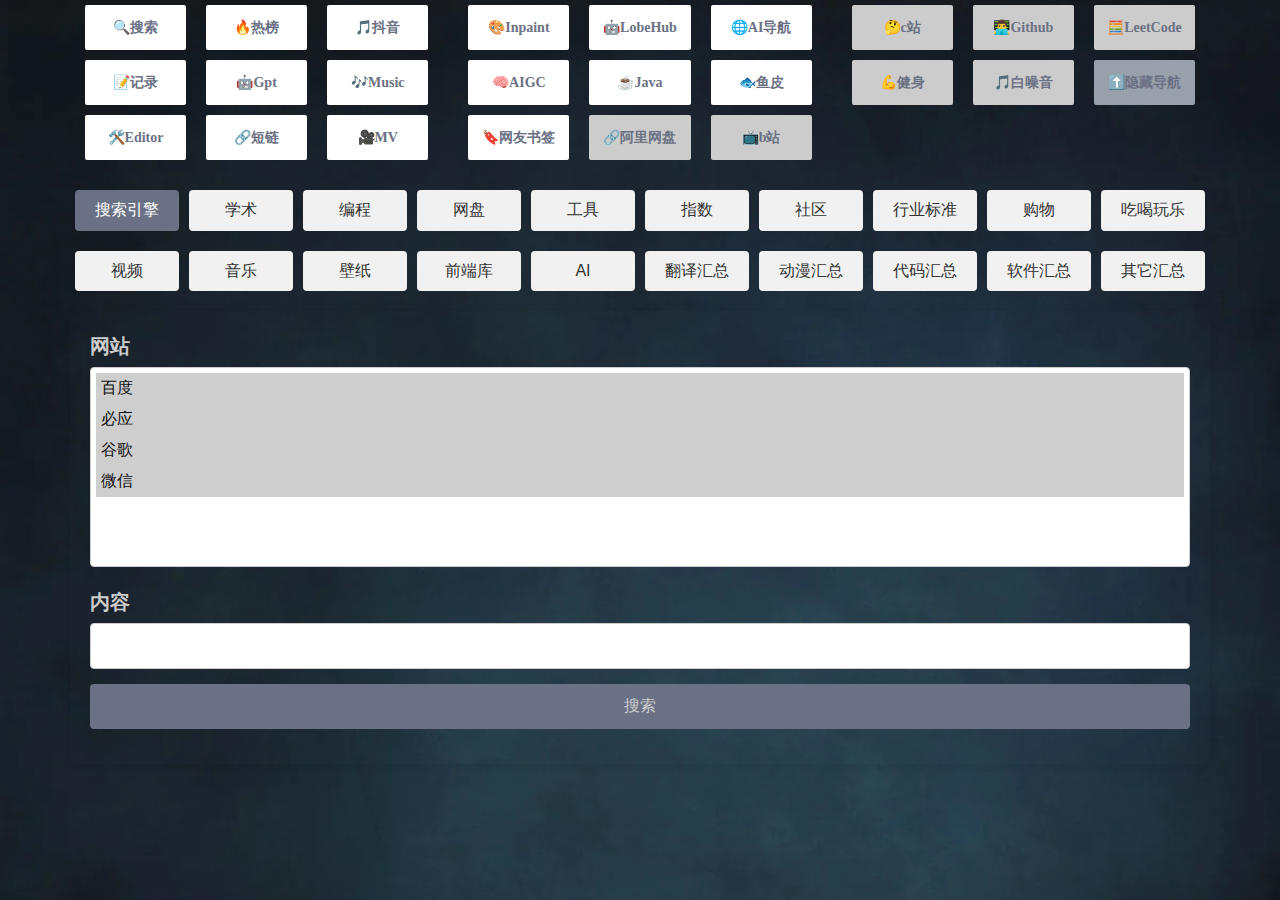
==== index.html @ 35c1d94c "1. 新增LeetCode" ====
<html lang="en">
<head>
    <meta charset="UTF-8">
    <title>导航页</title>
    <meta http-equiv="content-type" content="Cache-Control: no-cache, no-store, must-revalidate">
    <meta name="viewport" content="width=device-width, initial-scale=1.0, user-scalable=no, maximum-scale=1">
    <link href="css/http_cdn.bootcdn.net_ajax_libs_zui_1.9.1_css_zui.css" rel="stylesheet">
    <link rel="stylesheet" href="css/index.css">
    <link rel="shortcut icon" href="img/favicon.ico"/>
</head>
<div class="container nav1">
    <div class="row">
        <div class="col-md-4 col-sm-6 i-link-box head_nav1">
            <div class="row">
                <div class="col-xs-4">
                    <a class="link-list-a" href="#" title="在当前页打开 html/ccsearch.html">🔍搜索</a>
                </div>
                <div class="col-xs-4">
                    <a class="link-list-a" href="#" title="在当前页打开 html/cchotSearch.html">🔥热榜</a>
                </div>
                <div class="col-xs-4">
                    <a class="link-list-a" href="#" title="在当前页打开 https://githcc.github.io/video_douyin_java/">🎵抖音</a>
                </div>
                <div class="col-xs-4">
                    <a class="link-list-a" href="#" title="在当前页打开 https://githcc.github.io/remark/">📝记录</a>
                </div>
                <div class="col-xs-4">
                    <a class="link-list-a" href="#" title="在当前页打开 html/ccgpt.html">🤖Gpt</a>
                </div>
                <div class="col-xs-4">
                    <a class="link-list-a" href="#" title="在当前页打开 html/ccmusic.html">🎶Music</a>
                </div>
                <div class="col-xs-4">
                    <a class="link-list-a" href="#" title="在当前页打开 html/metaEditor.html">🛠️Editor</a>
                </div>
                <div class="col-xs-4">
                    <a class="link-list-a" href="#" title="在当前页打开 html/ccshortURL.html">🔗短链</a>
                </div>
                <div class="col-xs-4">
                    <a class="link-list-a" href="#" title="在当前页打开 html/MV.html">🎥MV</a>
                </div>
            </div>
        </div>
        <div class="col-md-4 col-sm-6 i-link-box head_nav2">
            <div class="row">
                <div class="col-xs-4">
                    <a class="link-list-a" href="#" title="在当前页打开 html/inpaint-web.html">🎨Inpaint</a>
                </div>
                <div class="col-xs-4">
                    <a class="link-list-a" href="#" title="在当前页打开 https://119.91.23.137:6060/welcome">🤖LobeHub</a>
                </div>
                <div class="col-xs-4">
                    <a class="link-list-a" href="#" title="在当前页打开 https://ai-bot.cn/">🌐AI导航</a>
                </div>
                <div class="col-xs-4">
                    <a class="link-list-a" href="#" title="在当前页打开 https://www.yuque.com/muzri/design/mo4hpm2eaxkkhig9">🧠AIGC</a>
                </div>
                <div class="col-xs-4">
                    <a class="link-list-a" href="#" title="在当前页打开 https://www.pdai.tech/md/interview/x-interview.html">☕Java</a>
                </div>
                <div class="col-xs-4">
                    <a class="link-list-a" href="#" title="在当前页打开 https://yuyuanweb.feishu.cn/wiki/SePYwTc9tipQiCktw7Uc7kujnCd">🐟鱼皮</a>
                </div>
                <div class="col-xs-4">
                    <a class="link-list-a" href="#" title="在当前页打开 https://githcc.github.io/navigation_html/bookmark.html">🔖网友书签</a>
                </div>
                <div class="col-xs-4">
                    <a class="link-list-a" target="_blank" href="https://zscc2022.feishu.cn/docx/Rc9hdVUE4o4DcRxdYnhcwTzdnsU">🔗阿里网盘</a>
                </div>
                <div class="col-xs-4">
                    <a class="link-list-a" target="_blank" href="https://space.bilibili.com/269093875/video">📺b站</a>
                </div>
            </div>
        </div>
        <div class="col-md-4 col-sm-6 i-link-box" style="display: block;">
            <div class="row">
                <div class="col-xs-4">
                    <a class="link-list-a" target="_blank" href="https://civitai.com/">🤔c站</a>
                </div>
                <div class="col-xs-4">
                    <a class="link-list-a" target="_blank" href="https://github.com/githcc?tab=repositories">👨‍💻Github</a>
                </div>
                <div class="col-xs-4">
                    <a class="link-list-a" target="_blank" href="https://leetcode.cn/studyplan/top-100-liked/">🧮LeetCode</a>
                </div>
                <div class="col-xs-4">
                    <a class="link-list-a" target="_blank" href="https://musclewiki.com/">💪健身</a>
                </div>
                <div class="col-xs-4">
                    <a class="link-list-a" target="_blank" href="https://mynoise.net">🎵白噪音</a>
                </div>
                <div class="col-xs-4">
                    <a class="link-list-a" href="#" onclick="toggleNav()">⬆️隐藏导航</a>
                </div>
            </div>
        </div>
    </div>
</div>

<div class="container nav2" style="display: none">
    <div class="row">
        <div class="col-md-4 col-sm-6 i-link-box" style="display: block;">
            <div class="row">
                <div class="col-xs-4">
                    <a class="link-list-a" href="#" onclick="toggleNav()">⬇️显示导航</a>
                </div>
            </div>
        </div>
    </div>
</div>
<iframe src="html/ccsearch.html" style="width:100%;border: none"></iframe>
<script src="js/index.js"></script>
<script type="text/javascript">
    (function(c,l,a,r,i,t,y){
        c[a]=c[a]||function(){(c[a].q=c[a].q||[]).push(arguments)};
        t=l.createElement(r);t.async=1;t.src="https://www.clarity.ms/tag/"+i;
        y=l.getElementsByTagName(r)[0];y.parentNode.insertBefore(t,y);
    })(window, document, "clarity", "script", "m4w8xqo2t0");
</script>
</html>
---- css/index.css ----
body {
    background-size: cover;
    background-repeat: no-repeat;
    background-attachment: fixed;
    background-position-x: center;
    background-image: url(../img/d12562dabc94ff6130521134133b5d3d.jpg);
}

.container{
    top: 0;
    padding: 5px;
    height: 50px;
}

.link-list-a {
    font-family: LXGW WenKai;
    color:inherit;
    font-weight: bold;
    font-size: 14px;
}

a[target] {
    background-color: #ccc;
}

a[onclick] {
    background-color: rgb(152, 160, 171);
}

.link-list-a{
    background: rgba(255,255,255,1);
    display: block;
    position: relative;
    margin-bottom: 10px;
    text-align: center;
    line-height: 45px;
    border-radius: 2px;
    font-size: 14px;
    color: #6b7184;
    overflow: hidden;
    text-overflow: ellipsis;
    white-space: nowrap;
    transition: all 0.3s ease;
    -moz-transition: all 0.3s ease; /* Firefox 4 */
    -webkit-transition: all 0.3s ease; /* Safari 和 Chrome */
    -o-transition: all 0.3s ease; /* Opera */
    text-decoration: none;
}

.link-list-a:hover {
    color: #FFF;
    font-size: 16px;
    font-weight: bold;
    background: #6b7184;
    text-decoration: none;
}

.link-list-a::after{
    display: none;
    position: absolute;
    width: 100%;
    background: #3384a2;
    border-radius: 2px;
    text-decoration: none;
}

button{
    font-family: LXGW WenKai;
    border: none;
    font-weight: bold;
    width: 80px;
    height: 40px;
    margin: 5px;
    font-size: 14px;
    background-color: rgba(255,255,255,1);
    color: #6b7184;
}

button:hover {
    color: rgba(255,255,255,1);
    font-size: 16px;
    font-weight: bold;
    background: #6b7184;
    text-decoration: none;
    transition: all 0.3s ease;
    -moz-transition: all 0.3s ease; /* Firefox 4 */
    -webkit-transition: all 0.3s ease; /* Safari 和 Chrome */
    -o-transition: all 0.3s ease; /* Opera */
}

select{
    font-family: LXGW WenKai;
    border: none;
    font-weight: bold;
    width: 80px;
    height: 40px;
    margin: 5px;
    font-size: 14px;
    text-decoration: none;
    color: #6b7184;
}

.desktop-only {
    display: none;
}

.head_nav1 {
    display: none;
}

.head_nav2 {
    display: none;
}

@media screen and (min-width: 800px) {
    .head_nav2 {
        display: block;
    }
}

@media screen and (min-width: 1000px) {
    .head_nav1 {
        display: block;
    }
}

@media screen and (min-width: 1800px) {
    .desktop-only {
        display: block;
    }
}
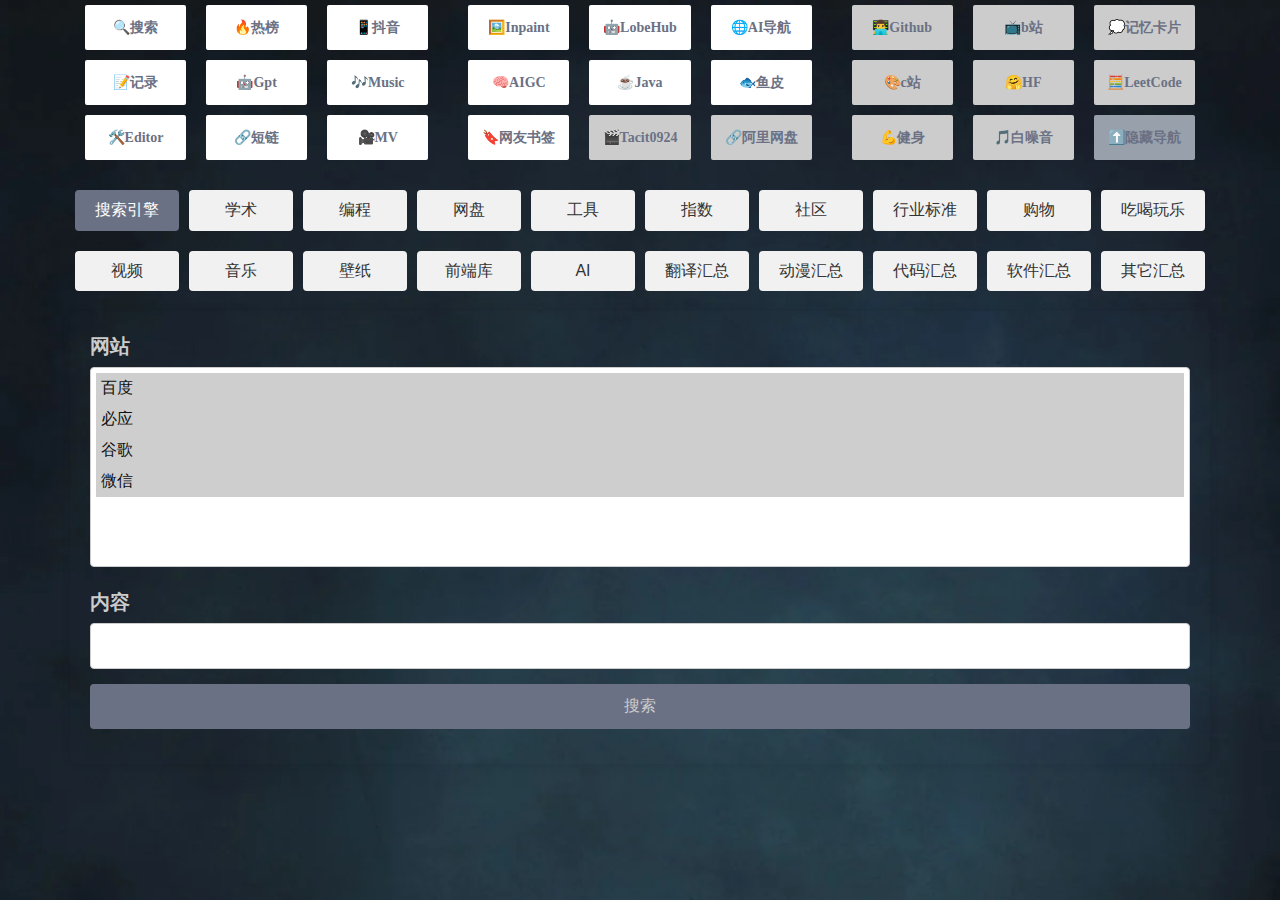
==== commit 73e9fe51: "1. 将导航页补全" ====
--- a/index.html
+++ b/index.html
@@ -19,7 +19,7 @@
                     <a class="link-list-a" href="#" title="在当前页打开 html/cchotSearch.html">🔥热榜</a>
                 </div>
                 <div class="col-xs-4">
-                    <a class="link-list-a" href="#" title="在当前页打开 https://githcc.github.io/video_douyin_java/">🎵抖音</a>
+                    <a class="link-list-a" href="#" title="在当前页打开 https://githcc.github.io/video_douyin_java/">📱️抖音</a>
                 </div>
                 <div class="col-xs-4">
                     <a class="link-list-a" href="#" title="在当前页打开 https://githcc.github.io/remark/">📝记录</a>
@@ -44,7 +44,7 @@
         <div class="col-md-4 col-sm-6 i-link-box head_nav2">
             <div class="row">
                 <div class="col-xs-4">
-                    <a class="link-list-a" href="#" title="在当前页打开 html/inpaint-web.html">🎨Inpaint</a>
+                    <a class="link-list-a" href="#" title="在当前页打开 html/inpaint-web.html">🖼️Inpaint</a>
                 </div>
                 <div class="col-xs-4">
                     <a class="link-list-a" href="#" title="在当前页打开 https://119.91.23.137:6060/welcome">🤖LobeHub</a>
@@ -65,20 +65,29 @@
                     <a class="link-list-a" href="#" title="在当前页打开 https://githcc.github.io/navigation_html/bookmark.html">🔖网友书签</a>
                 </div>
                 <div class="col-xs-4">
-                    <a class="link-list-a" target="_blank" href="https://zscc2022.feishu.cn/docx/Rc9hdVUE4o4DcRxdYnhcwTzdnsU">🔗阿里网盘</a>
+                    <a class="link-list-a" target="_blank" href="https://www.kdocs.cn/l/crpqQlvLvCuN">🎬Tacit0924</a>
                 </div>
                 <div class="col-xs-4">
-                    <a class="link-list-a" target="_blank" href="https://space.bilibili.com/269093875/video">📺b站</a>
+                    <a class="link-list-a" target="_blank" href="https://zscc2022.feishu.cn/docx/Rc9hdVUE4o4DcRxdYnhcwTzdnsU">🔗阿里网盘</a>
                 </div>
             </div>
         </div>
         <div class="col-md-4 col-sm-6 i-link-box" style="display: block;">
             <div class="row">
                 <div class="col-xs-4">
-                    <a class="link-list-a" target="_blank" href="https://civitai.com/">🤔c站</a>
+                    <a class="link-list-a" target="_blank" href="https://github.com/githcc?tab=repositories">👨‍💻Github</a>
                 </div>
                 <div class="col-xs-4">
-                    <a class="link-list-a" target="_blank" href="https://github.com/githcc?tab=repositories">👨‍💻Github</a>
+                    <a class="link-list-a" target="_blank" href="https://space.bilibili.com/269093875/video">📺b站</a>
+                </div>
+                <div class="col-xs-4">
+                    <a class="link-list-a" target="_blank" href="https://qingk.com/">💭️记忆卡片</a>
+                </div>
+                <div class="col-xs-4">
+                    <a class="link-list-a" target="_blank" href="https://civitai.com/">🎨c站</a>
+                </div>
+                <div class="col-xs-4">
+                    <a class="link-list-a" target="_blank" href="https://huggingface.co/">🤗HF</a>
                 </div>
                 <div class="col-xs-4">
                     <a class="link-list-a" target="_blank" href="https://leetcode.cn/studyplan/top-100-liked/">🧮LeetCode</a>
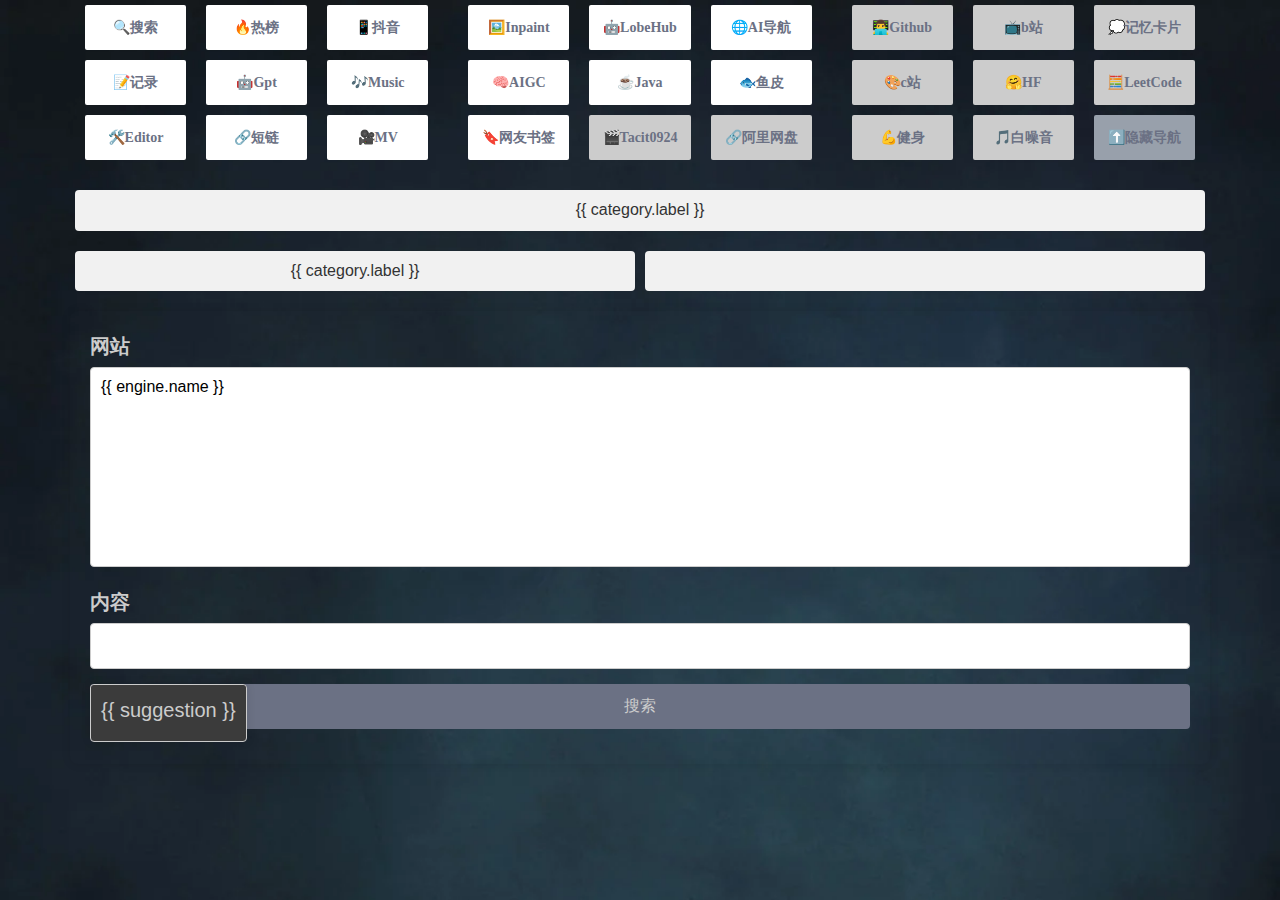
==== commit ad94359b: "1. 更新导航页" ====
--- a/index.html
+++ b/index.html
@@ -75,10 +75,10 @@
         <div class="col-md-4 col-sm-6 i-link-box" style="display: block;">
             <div class="row">
                 <div class="col-xs-4">
-                    <a class="link-list-a" target="_blank" href="https://github.com/githcc?tab=repositories">👨‍💻Github</a>
+                    <a class="link-list-a" target="_blank" href="https://github.com/githcc?tab=stars">👨‍💻Github</a>
                 </div>
                 <div class="col-xs-4">
-                    <a class="link-list-a" target="_blank" href="https://space.bilibili.com/269093875/video">📺b站</a>
+                    <a class="link-list-a" target="_blank" href="https://space.bilibili.com/269093875/favlist">📺b站</a>
                 </div>
                 <div class="col-xs-4">
                     <a class="link-list-a" target="_blank" href="https://qingk.com/">💭️记忆卡片</a>
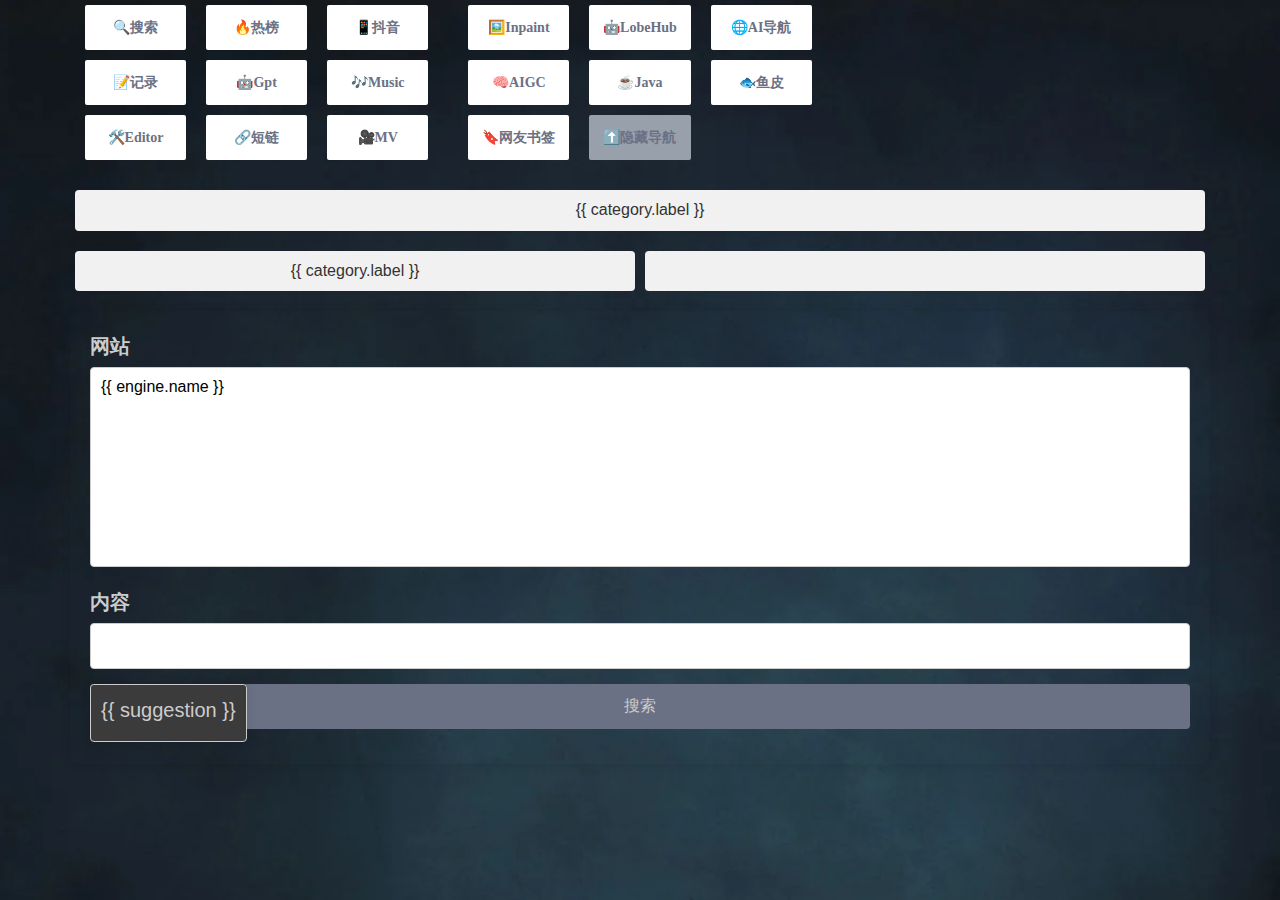
==== commit cbf02e4f: "1. 删除无法嵌入的网站，更多的使用浏览器书签" ====
--- a/index.html
+++ b/index.html
@@ -65,40 +65,6 @@
                     <a class="link-list-a" href="#" title="在当前页打开 https://githcc.github.io/navigation_html/bookmark.html">🔖网友书签</a>
                 </div>
                 <div class="col-xs-4">
-                    <a class="link-list-a" target="_blank" href="https://www.kdocs.cn/l/crpqQlvLvCuN">🎬Tacit0924</a>
-                </div>
-                <div class="col-xs-4">
-                    <a class="link-list-a" target="_blank" href="https://zscc2022.feishu.cn/docx/Rc9hdVUE4o4DcRxdYnhcwTzdnsU">🔗阿里网盘</a>
-                </div>
-            </div>
-        </div>
-        <div class="col-md-4 col-sm-6 i-link-box" style="display: block;">
-            <div class="row">
-                <div class="col-xs-4">
-                    <a class="link-list-a" target="_blank" href="https://github.com/githcc?tab=stars">👨‍💻Github</a>
-                </div>
-                <div class="col-xs-4">
-                    <a class="link-list-a" target="_blank" href="https://space.bilibili.com/269093875/favlist">📺b站</a>
-                </div>
-                <div class="col-xs-4">
-                    <a class="link-list-a" target="_blank" href="https://qingk.com/">💭️记忆卡片</a>
-                </div>
-                <div class="col-xs-4">
-                    <a class="link-list-a" target="_blank" href="https://civitai.com/">🎨c站</a>
-                </div>
-                <div class="col-xs-4">
-                    <a class="link-list-a" target="_blank" href="https://huggingface.co/">🤗HF</a>
-                </div>
-                <div class="col-xs-4">
-                    <a class="link-list-a" target="_blank" href="https://leetcode.cn/studyplan/top-100-liked/">🧮LeetCode</a>
-                </div>
-                <div class="col-xs-4">
-                    <a class="link-list-a" target="_blank" href="https://musclewiki.com/">💪健身</a>
-                </div>
-                <div class="col-xs-4">
-                    <a class="link-list-a" target="_blank" href="https://mynoise.net">🎵白噪音</a>
-                </div>
-                <div class="col-xs-4">
                     <a class="link-list-a" href="#" onclick="toggleNav()">⬆️隐藏导航</a>
                 </div>
             </div>
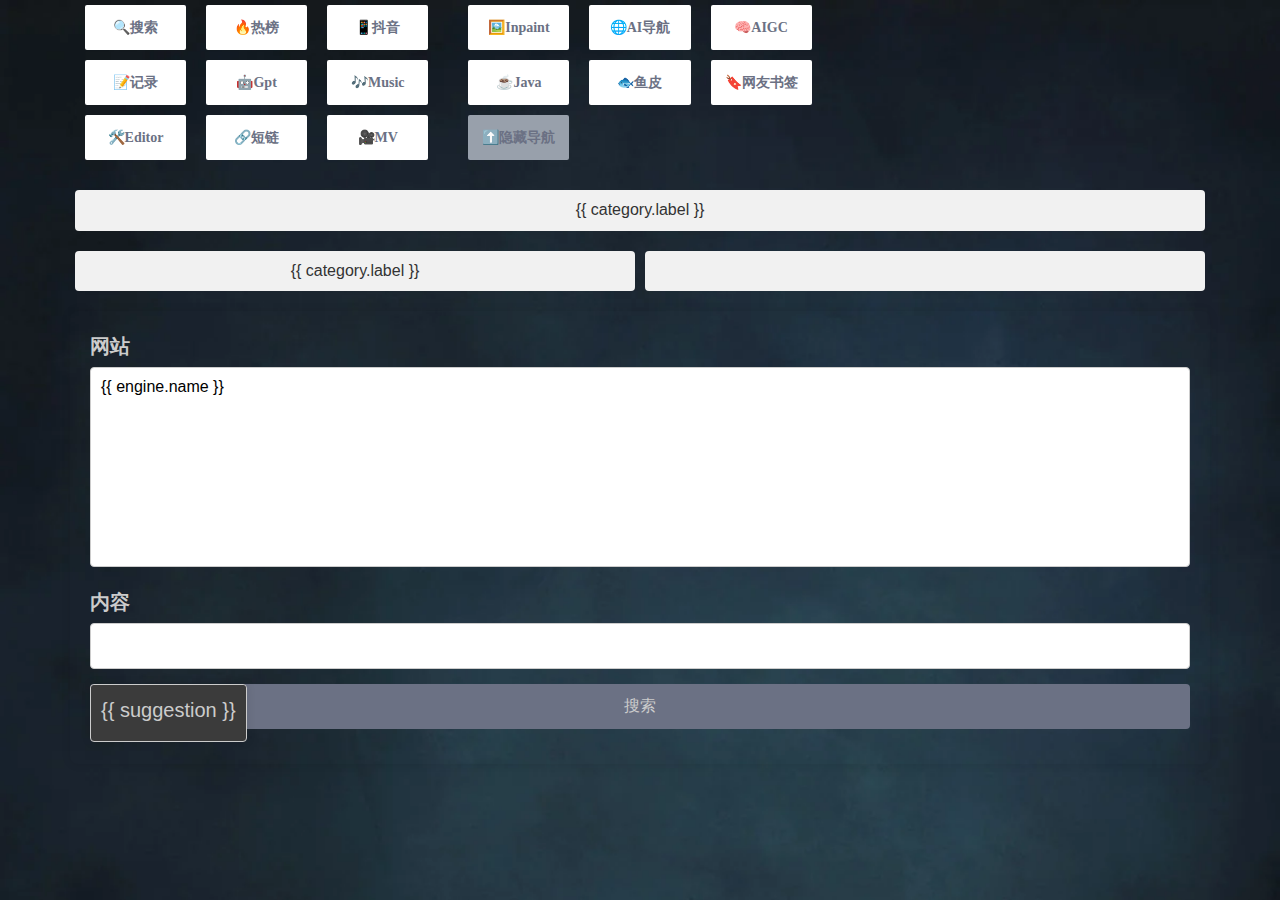
==== commit eaf445d6: "1. 移除LobeHub，因为已经有一个gpt了，目前api的接口都比较差，主要使用官网的" ====
--- a/index.html
+++ b/index.html
@@ -47,9 +47,6 @@
                     <a class="link-list-a" href="#" title="在当前页打开 html/inpaint-web.html">🖼️Inpaint</a>
                 </div>
                 <div class="col-xs-4">
-                    <a class="link-list-a" href="#" title="在当前页打开 https://119.91.23.137:6060/welcome">🤖LobeHub</a>
-                </div>
-                <div class="col-xs-4">
                     <a class="link-list-a" href="#" title="在当前页打开 https://ai-bot.cn/">🌐AI导航</a>
                 </div>
                 <div class="col-xs-4">
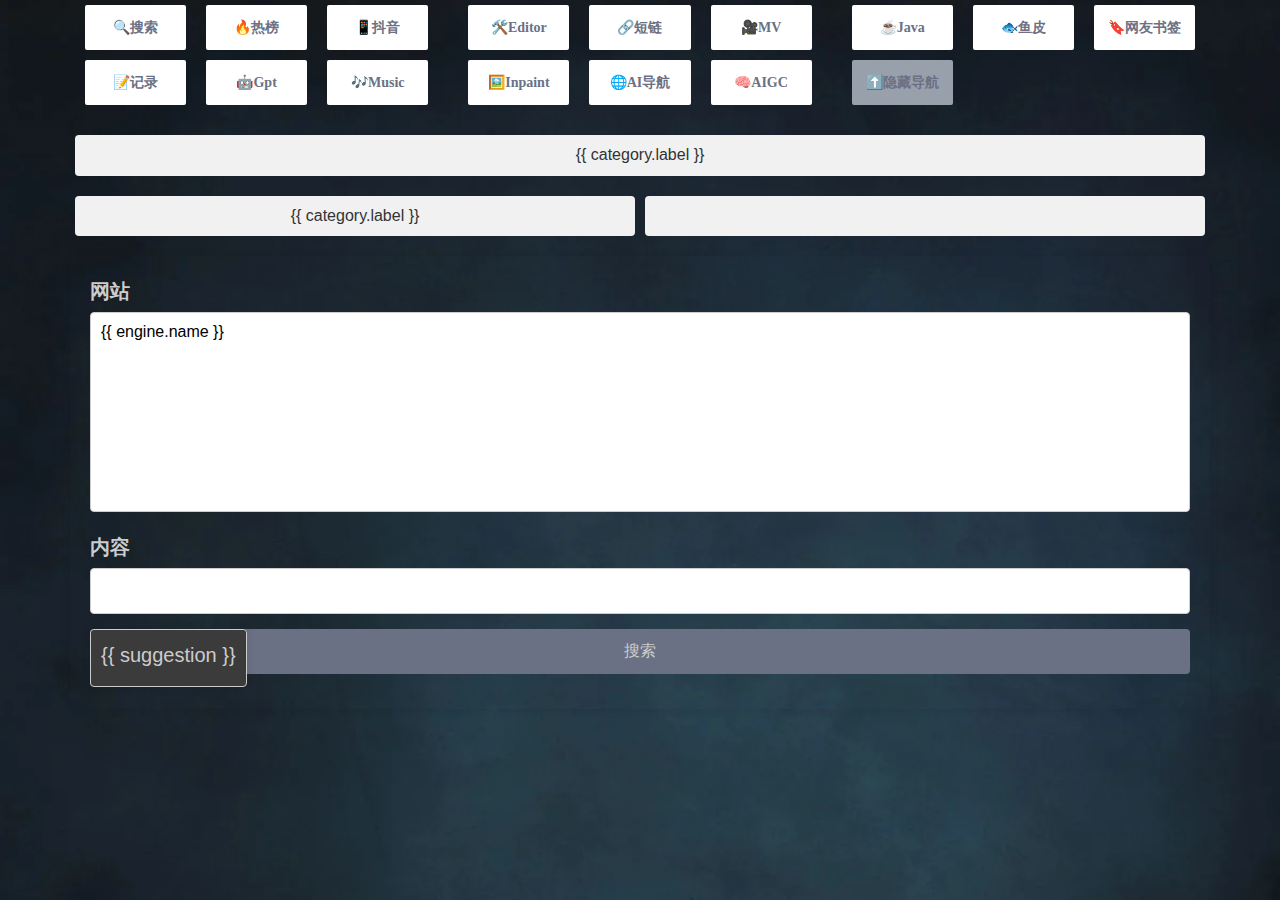
==== commit 1aeaf057: "1. 把导航菜单改为两行" ====
--- a/index.html
+++ b/index.html
@@ -30,6 +30,10 @@
                 <div class="col-xs-4">
                     <a class="link-list-a" href="#" title="在当前页打开 html/ccmusic.html">🎶Music</a>
                 </div>
+            </div>
+        </div>
+        <div class="col-md-4 col-sm-6 i-link-box head_nav2">
+            <div class="row">
                 <div class="col-xs-4">
                     <a class="link-list-a" href="#" title="在当前页打开 html/metaEditor.html">🛠️Editor</a>
                 </div>
@@ -39,10 +43,6 @@
                 <div class="col-xs-4">
                     <a class="link-list-a" href="#" title="在当前页打开 html/MV.html">🎥MV</a>
                 </div>
-            </div>
-        </div>
-        <div class="col-md-4 col-sm-6 i-link-box head_nav2">
-            <div class="row">
                 <div class="col-xs-4">
                     <a class="link-list-a" href="#" title="在当前页打开 html/inpaint-web.html">🖼️Inpaint</a>
                 </div>
@@ -52,6 +52,10 @@
                 <div class="col-xs-4">
                     <a class="link-list-a" href="#" title="在当前页打开 https://www.yuque.com/muzri/design/mo4hpm2eaxkkhig9">🧠AIGC</a>
                 </div>
+            </div>
+        </div>
+        <div class="col-md-4 col-sm-6 i-link-box" style="display: block;">
+            <div class="row">
                 <div class="col-xs-4">
                     <a class="link-list-a" href="#" title="在当前页打开 https://www.pdai.tech/md/interview/x-interview.html">☕Java</a>
                 </div>
@@ -66,6 +70,7 @@
                 </div>
             </div>
         </div>
+    </div>
     </div>
 </div>
 
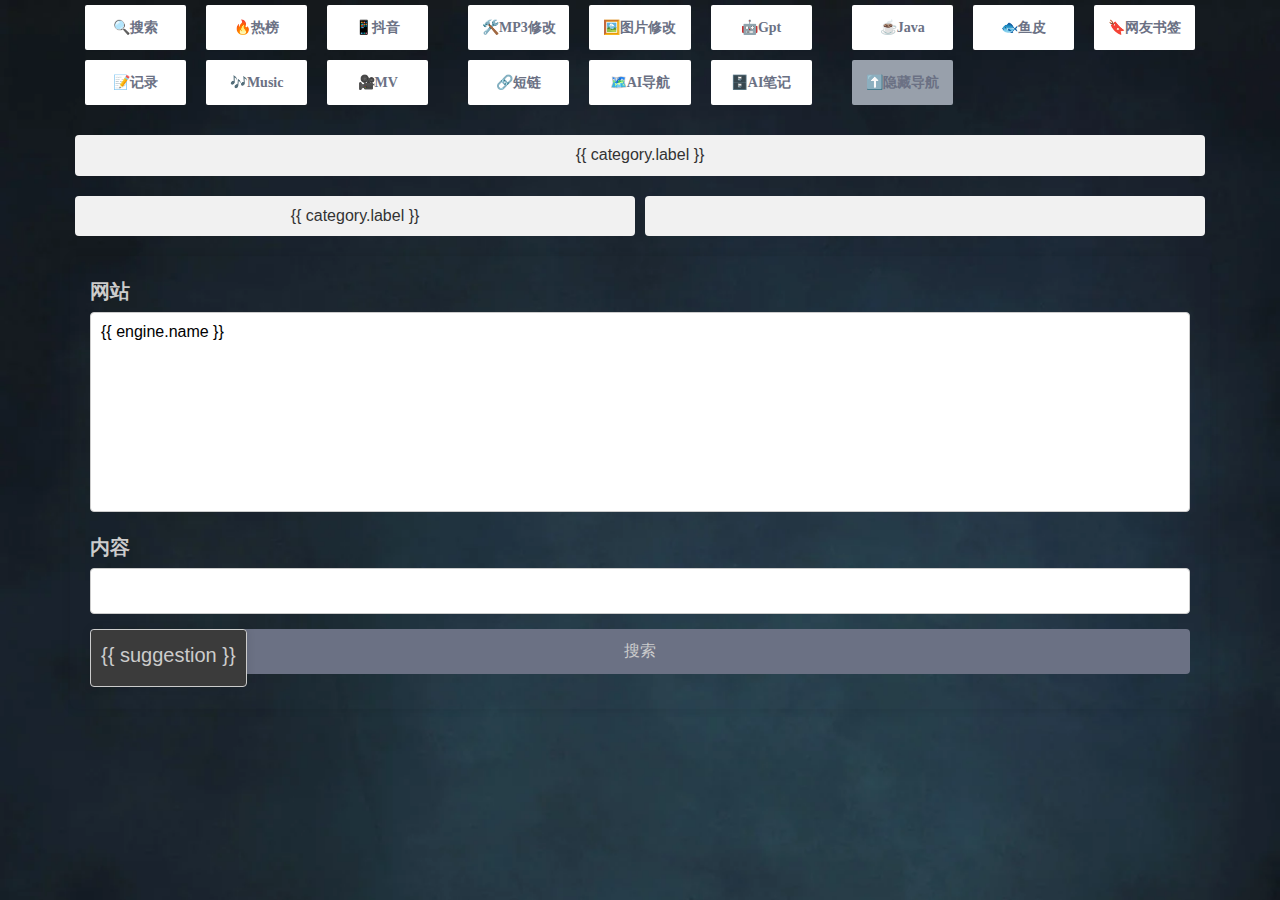
==== commit d1b91c14: "1. 更改导航顺序" ====
--- a/index.html
+++ b/index.html
@@ -25,32 +25,32 @@
                     <a class="link-list-a" href="#" title="在当前页打开 https://githcc.github.io/remark/">📝记录</a>
                 </div>
                 <div class="col-xs-4">
-                    <a class="link-list-a" href="#" title="在当前页打开 html/ccgpt.html">🤖Gpt</a>
+                    <a class="link-list-a" href="#" title="在当前页打开 html/ccmusic.html">🎶Music</a>
                 </div>
                 <div class="col-xs-4">
-                    <a class="link-list-a" href="#" title="在当前页打开 html/ccmusic.html">🎶Music</a>
+                    <a class="link-list-a" href="#" title="在当前页打开 html/MV.html">🎥MV</a>
                 </div>
             </div>
         </div>
         <div class="col-md-4 col-sm-6 i-link-box head_nav2">
             <div class="row">
                 <div class="col-xs-4">
-                    <a class="link-list-a" href="#" title="在当前页打开 html/metaEditor.html">🛠️Editor</a>
+                    <a class="link-list-a" href="#" title="在当前页打开 html/metaEditor.html">🛠️MP3修改</a>
+                </div>
+                <div class="col-xs-4">
+                    <a class="link-list-a" href="#" title="在当前页打开 html/inpaint-web.html">🖼️图片修改</a>
+                </div>
+                <div class="col-xs-4">
+                    <a class="link-list-a" href="#" title="在当前页打开 html/ccgpt.html">🤖Gpt</a>
                 </div>
                 <div class="col-xs-4">
                     <a class="link-list-a" href="#" title="在当前页打开 html/ccshortURL.html">🔗短链</a>
                 </div>
                 <div class="col-xs-4">
-                    <a class="link-list-a" href="#" title="在当前页打开 html/MV.html">🎥MV</a>
+                    <a class="link-list-a" href="#" title="在当前页打开 https://ai-bot.cn/">🗺️AI导航</a>
                 </div>
                 <div class="col-xs-4">
-                    <a class="link-list-a" href="#" title="在当前页打开 html/inpaint-web.html">🖼️Inpaint</a>
-                </div>
-                <div class="col-xs-4">
-                    <a class="link-list-a" href="#" title="在当前页打开 https://ai-bot.cn/">🌐AI导航</a>
-                </div>
-                <div class="col-xs-4">
-                    <a class="link-list-a" href="#" title="在当前页打开 https://www.yuque.com/muzri/design/mo4hpm2eaxkkhig9">🧠AIGC</a>
+                    <a class="link-list-a" href="#" title="在当前页打开 https://www.yuque.com/muzri/design/mo4hpm2eaxkkhig9">🗄️AI笔记</a>
                 </div>
             </div>
         </div>
